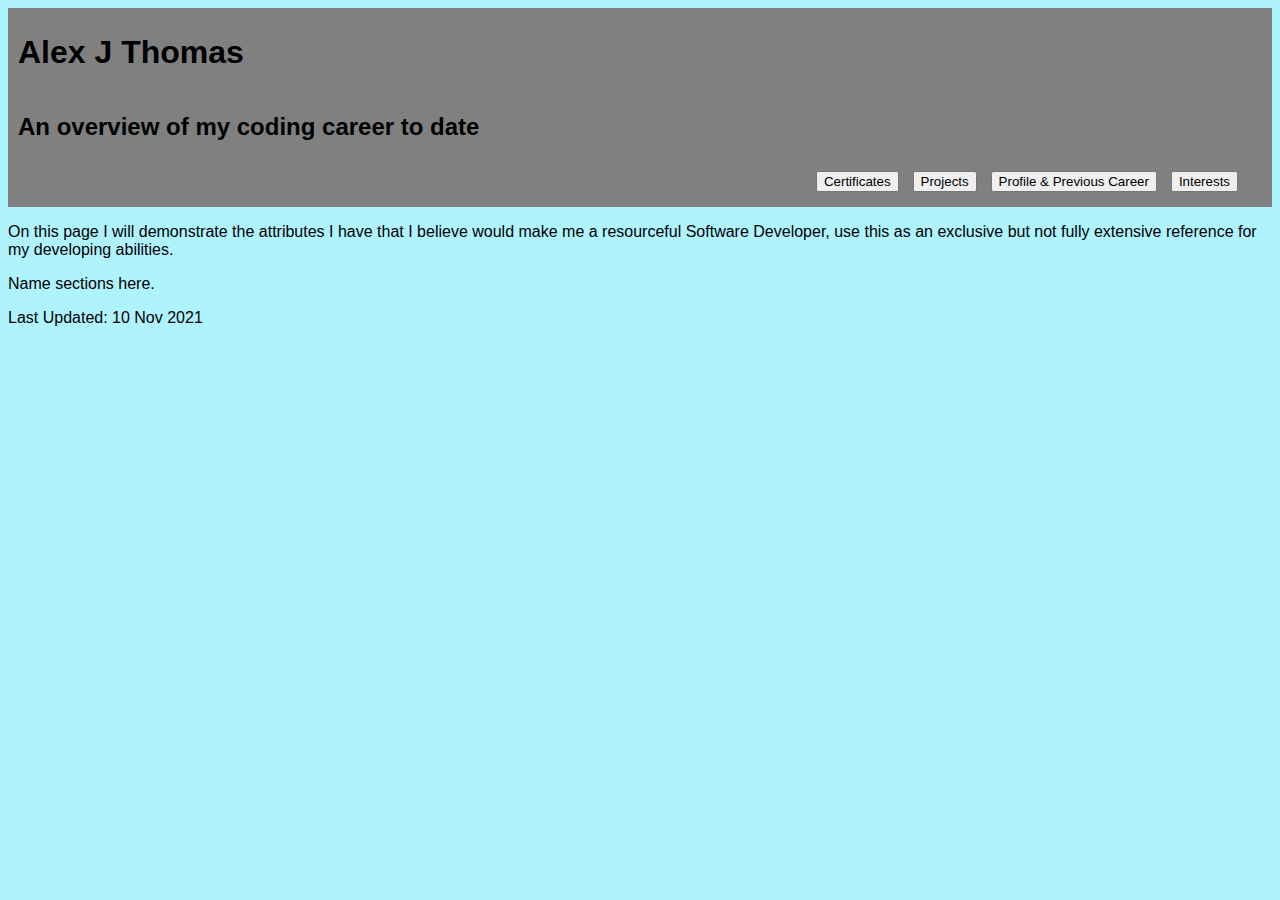
==== AJT Webpage.html @ 522d628b "Header Flexboxing" ====
<!DOCTYPE html>
<html lang="en">
<head>
    <link rel="stylesheet" href="styles/styles.css">
    <title>AJT Homepage</title>
</head>
<body>
    <header>
        <div class="headerText">
        <h1>Alex J Thomas</h1>
        <h2>An overview of my coding career to date</h2>
        <div>
        <div class="navButtons">
            <button type="button">Certificates</button>
            <button type="button">Projects</button>
            <button type="button">Profile & Previous Career</button>
            <button type="button">Interests</button>
        </div>
    </header>
    <main>
        <div>
        <p>On this page I will demonstrate the attributes I have that I believe would make me a resourceful Software Developer, use this as an exclusive but not fully extensive reference for my developing abilities.</p>
        </div>
        <div>
        <p>Name sections here.</p>
        </div>
    </main>




    <footer>
        <p>Last Updated: 10 Nov 2021</p>
    </footer>
</body>
---- styles/styles.css ----
body{
    background-color: #aff3ff;
    font-family: sans-serif;
}
header{
    background-color: grey;
}
.headerText{
    padding: 5px;
    margin: 5px;
    font-family: sans-serif;
    display: flex;
    flex-direction: column;
}
.navButtons{
    list-style-type: none;
    display: flex;
    flex-direction: row;
    justify-content: space-evenly;
    float: right;
    padding: 10px;
    width: 450px;
}
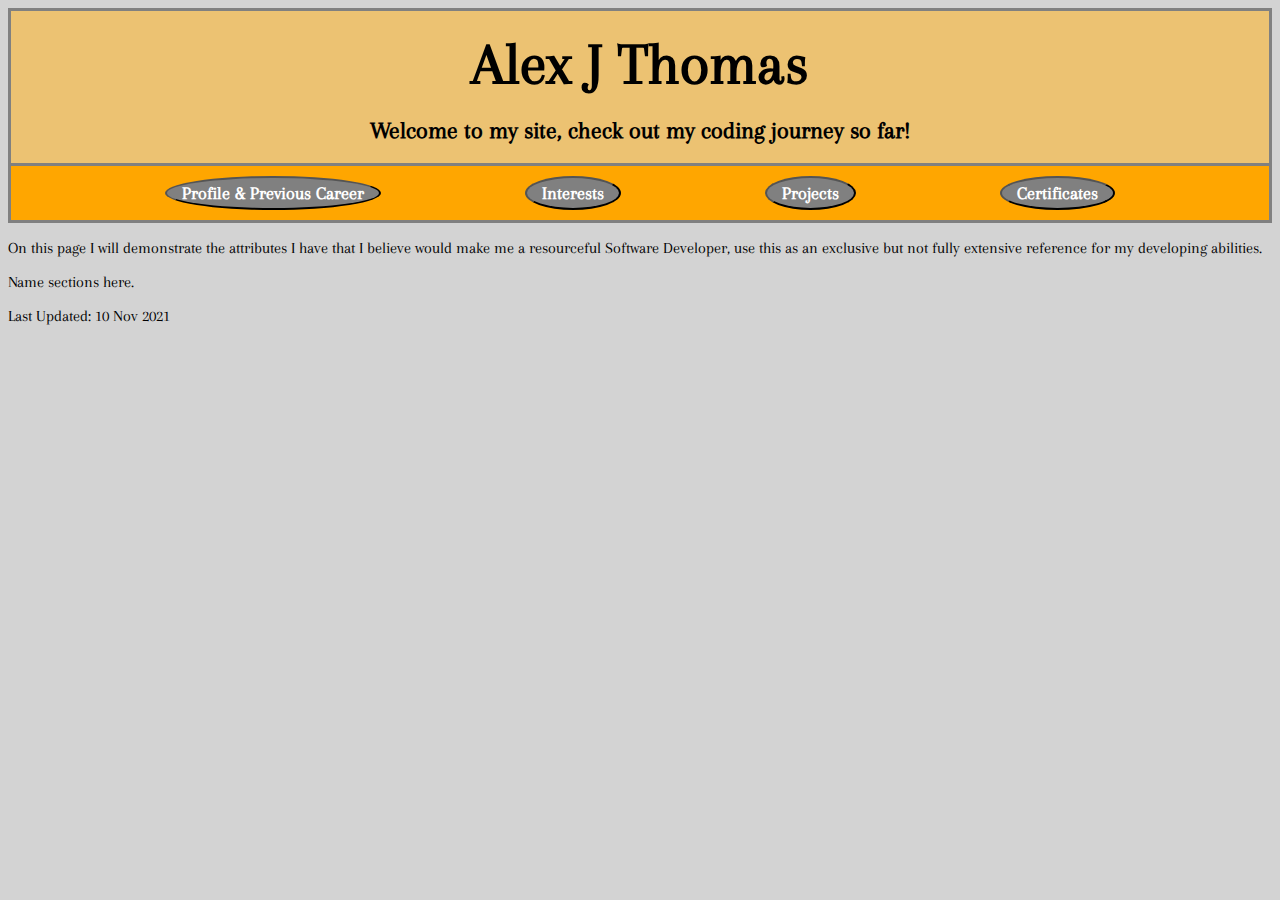
==== commit d4656198: "Edition of nav panel" ====
--- a/AJT Webpage.html
+++ b/AJT Webpage.html
@@ -2,21 +2,22 @@
 <html lang="en">
 <head>
     <link rel="stylesheet" href="styles/styles.css">
+    <link rel="stylesheet" href="https://fonts.googleapis.com/css?family=Arapey">
     <title>AJT Homepage</title>
 </head>
 <body>
     <header>
         <div class="headerText">
-        <h1>Alex J Thomas</h1>
-        <h2>An overview of my coding career to date</h2>
+            <h1>Alex J Thomas</h1>
+            <h2>Welcome to my site, check out my coding journey so far!</h2>
         <div>
-        <div class="navButtons">
-            <button type="button">Certificates</button>
-            <button type="button">Projects</button>
-            <button type="button">Profile & Previous Career</button>
-            <button type="button">Interests</button>
-        </div>
     </header>
+    <nav class="navBar">
+        <button type="button">Profile & Previous Career</button>
+        <button type="button">Interests</button>
+        <button type="button">Projects</button>
+        <button type="button">Certificates</button>
+    </nav>
     <main>
         <div>
         <p>On this page I will demonstrate the attributes I have that I believe would make me a resourceful Software Developer, use this as an exclusive but not fully extensive reference for my developing abilities.</p>
--- a/styles/styles.css
+++ b/styles/styles.css
@@ -1,23 +1,50 @@
 body{
-    background-color: #aff3ff;
-    font-family: sans-serif;
+    font-family: "Arapey";
+    background-color: lightgrey;
 }
+/*Organisation of the header*/
 header{
+    font-family: "Arapey";
     background-color: grey;
+    display:flex;
+    flex-direction: row;
 }
+/*Layout for the header text*/
 .headerText{
-    padding: 5px;
-    margin: 5px;
-    font-family: sans-serif;
-    display: flex;
-    flex-direction: column;
+    width: 100%;
+    background-color: rgb(236, 194, 114);
+    text-align: center;
+    border: solid;
+    border-color: grey;
 }
-.navButtons{
+h1{
+    font-size: 60px;
+    margin: 20px;
+}
+/*layout for navigation bar*/
+.navBar{
+    font-family: "Arapey";
     list-style-type: none;
     display: flex;
     flex-direction: row;
     justify-content: space-evenly;
-    float: right;
     padding: 10px;
-    width: 450px;
+    background-color: rgb(255, 166, 0);
+    border-bottom: solid;
+    border-left: solid;
+    border-right: solid;
+    border-color: grey;
 }
+Button{
+    background-color:grey;
+    color: white;
+    font-family: "Arapey";
+    font-weight: bolder;
+    font-size: large;
+    border-radius: 50%;
+    padding: 15px;
+    padding-top: 5px;
+    padding-bottom: 5px;
+}
+
+  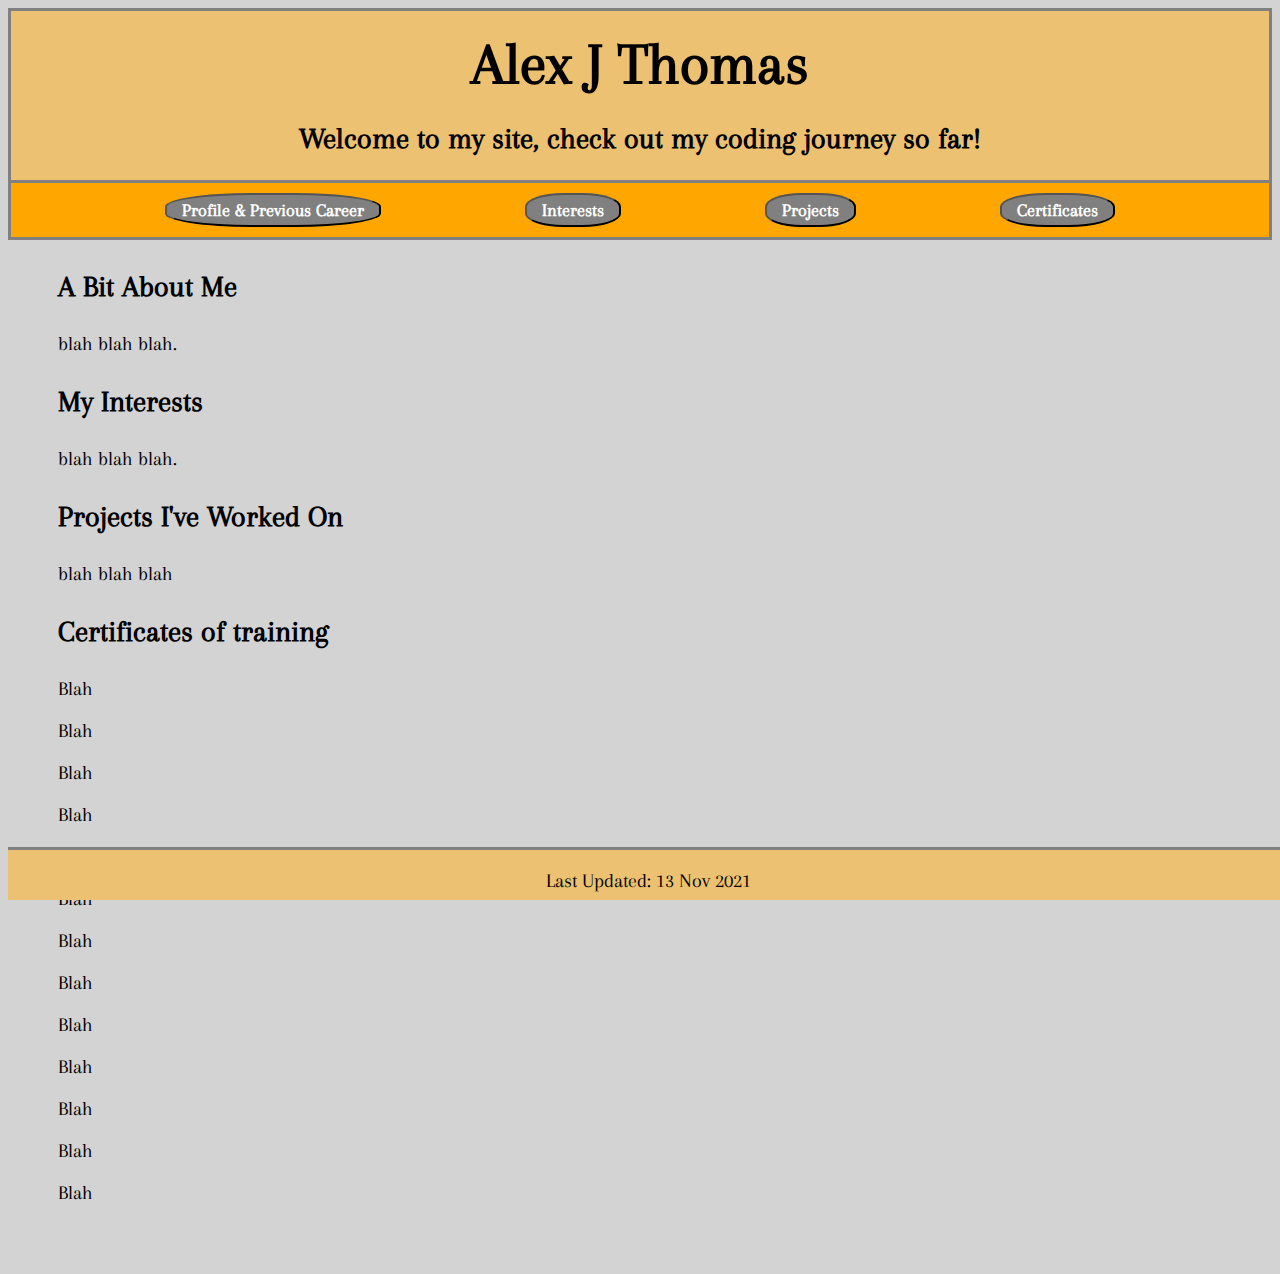
==== commit 612f46e0: "Footer Formatting and JS Link" ====
--- a/AJT Webpage.html
+++ b/AJT Webpage.html
@@ -1,8 +1,10 @@
 <!DOCTYPE html>
 <html lang="en">
 <head>
+    <meta charset="UTF-8">
     <link rel="stylesheet" href="styles/styles.css">
     <link rel="stylesheet" href="https://fonts.googleapis.com/css?family=Arapey">
+    <script type="text/javascript" src="/JS/javascript"></script>
     <title>AJT Homepage</title>
 </head>
 <body>
@@ -12,7 +14,7 @@
             <h2>Welcome to my site, check out my coding journey so far!</h2>
         <div>
     </header>
-    <nav class="navBar">
+    <nav id="navBar">
         <button type="button">Profile & Previous Career</button>
         <button type="button">Interests</button>
         <button type="button">Projects</button>
@@ -20,18 +22,40 @@
     </nav>
     <main>
         <div>
-        <p>On this page I will demonstrate the attributes I have that I believe would make me a resourceful Software Developer, use this as an exclusive but not fully extensive reference for my developing abilities.</p>
+            <h3>A Bit About Me</h3>
+            <p>blah blah blah.</p>
         </div>
         <div>
-        <p>Name sections here.</p>
+            <h3>My Interests</h3>
+            <p>blah blah blah.</p>
         </div>
+            <h3>Projects I've Worked On</h3>
+            <p>blah blah blah</p>
+        </div>
+        <div>
+            <h3>Certificates of training</h3>
+            <p>Blah</p>
+            <p>Blah</p>
+            <p>Blah</p>
+            <p>Blah</p>
+            <p>Blah</p>
+            <p>Blah</p>
+            <p>Blah</p>
+            <p>Blah</p>
+            <p>Blah</p>
+            <p>Blah</p>
+            <p>Blah</p>
+            <p>Blah</p>
+            <p>Blah</p>
+        </div>
+
     </main>
 
 
 
 
     <footer>
-        <p>Last Updated: 10 Nov 2021</p>
+        <p>Last Updated: 13 Nov 2021</p>
     </footer>
 </body>
         --- a/styles/styles.css
+++ b/styles/styles.css
@@ -18,11 +18,19 @@
     border-color: grey;
 }
 h1{
+    font-weight: bolder;
     font-size: 60px;
     margin: 20px;
 }
+h2{
+    font-size: 30px;
+}
+h3{
+    font-size: 30px;
+    font-weight: bolder;
+}
 /*layout for navigation bar*/
-.navBar{
+#navBar{
     font-family: "Arapey";
     list-style-type: none;
     display: flex;
@@ -41,10 +49,29 @@
     font-family: "Arapey";
     font-weight: bolder;
     font-size: large;
-    border-radius: 50%;
+    border-radius: 40%;
     padding: 15px;
     padding-top: 5px;
     padding-bottom: 5px;
 }
+main{
+    position: absolute;
+    padding-bottom: 50px;
+    padding-left: 50px;
+
+}
+p{
+    font-size: 20px;
+}
+footer{
+    position: fixed;
+    bottom: 0;
+    width: 100%;
+    height: 50px;
+    background:rgb(236, 194, 114);
+    text-align: center;
+    border-top: solid;
+    border-color: grey;
+}
 
   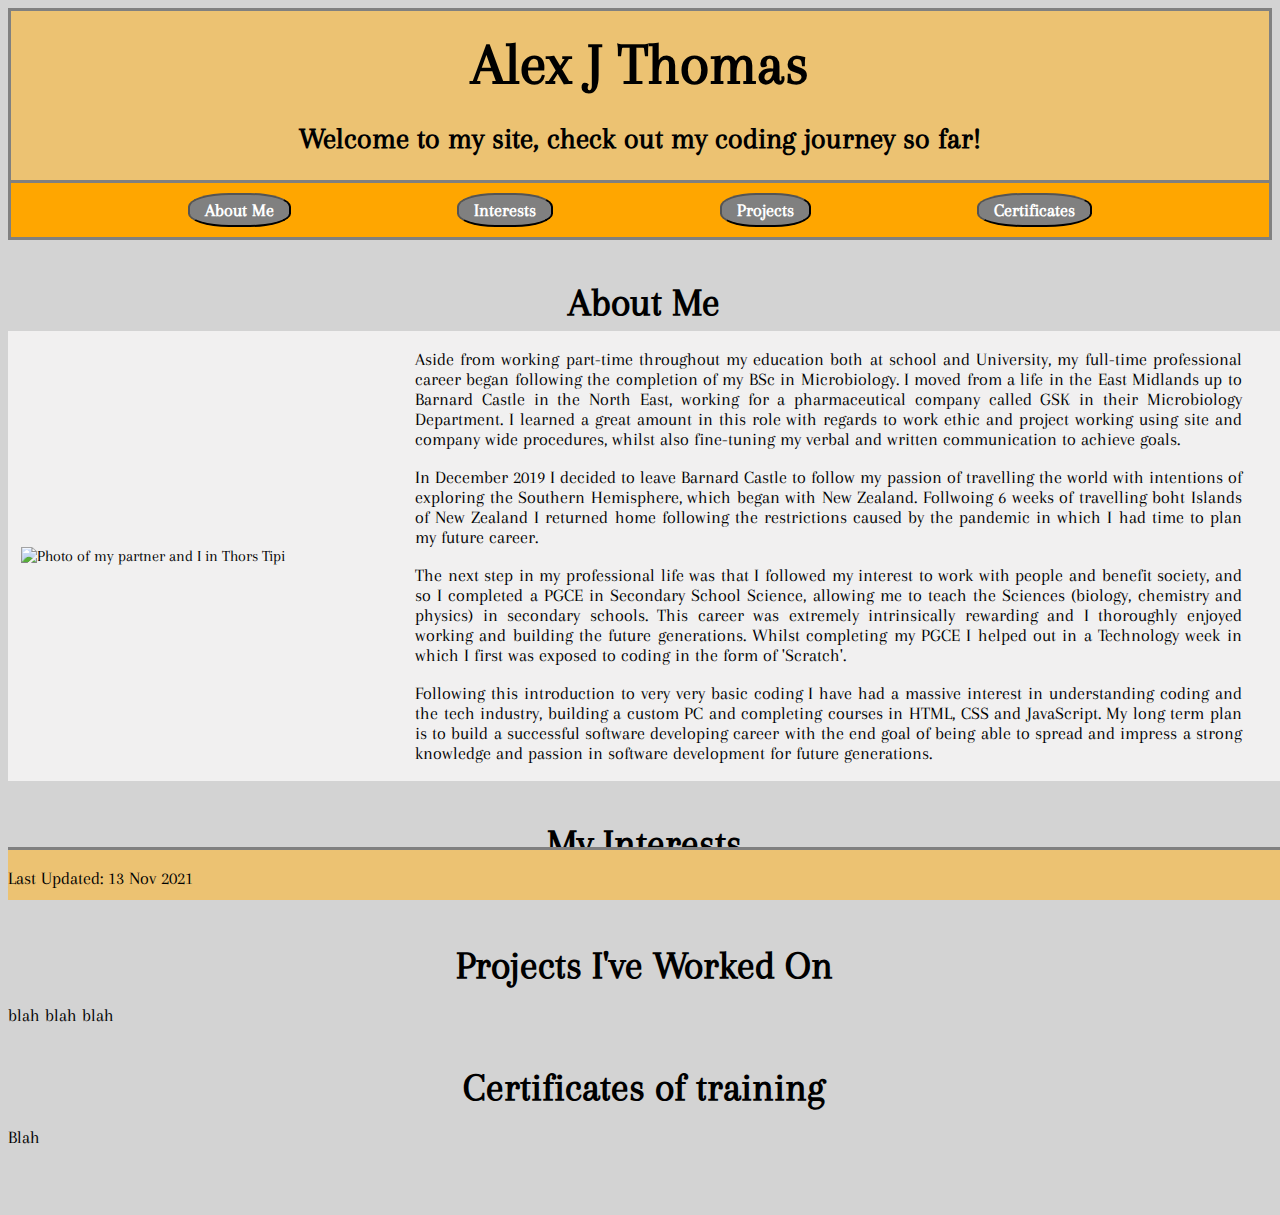
==== commit 77c9d86a: "Addition of About Me text" ====
--- a/AJT Webpage.html
+++ b/AJT Webpage.html
@@ -5,7 +5,7 @@
     <link rel="stylesheet" href="styles/styles.css">
     <link rel="stylesheet" href="https://fonts.googleapis.com/css?family=Arapey">
     <script type="text/javascript" src="/JS/javascript"></script>
-    <title>AJT Homepage</title>
+    <title>Alex J Thomas Profile</title>
 </head>
 <body>
     <header>
@@ -15,15 +15,23 @@
         <div>
     </header>
     <nav id="navBar">
-        <button type="button">Profile & Previous Career</button>
+        <button type="button">About Me</button>
         <button type="button">Interests</button>
         <button type="button">Projects</button>
         <button type="button">Certificates</button>
     </nav>
     <main>
         <div>
-            <h3>A Bit About Me</h3>
-            <p>blah blah blah.</p>
+            <h3>About Me</h3>
+            <div class="aboutMe">
+                <img class="amPic" alt="Photo of my partner and I in Thors Tipi" src="https://scontent.flba3-2.fna.fbcdn.net/v/t1.6435-9/79162894_2578554718889158_6795481892633182208_n.jpg?_nc_cat=106&ccb=1-5&_nc_sid=174925&_nc_ohc=fFv6Y_pV288AX8-ak0Z&_nc_ht=scontent.flba3-2.fna&oh=a6af0edffd0bf9211bacd4c5b203bf34&oe=61B56910">
+                <div class="amText">
+                    <p> Aside from working part-time throughout my education both at school and University, my full-time professional career began following the completion of my BSc in Microbiology. I moved from a life in the East Midlands up to Barnard Castle in the North East, working for a pharmaceutical company called GSK in their Microbiology Department. I learned a great amount in this role with regards to work ethic and project working using site and company wide procedures, whilst also fine-tuning my verbal and written communication to achieve goals.</p>
+                    <p> In December 2019 I decided to leave Barnard Castle to follow my passion of travelling the world with intentions of exploring the Southern Hemisphere, which began with New Zealand. Follwoing 6 weeks of travelling boht Islands of New Zealand I returned home following the restrictions caused by the pandemic in which I had time to plan my future career.</p>
+                    <p> The next step in my professional life was that I followed my interest to work with people and benefit society, and so I completed a PGCE in Secondary School Science, allowing me to teach the Sciences (biology, chemistry and physics) in secondary schools. This career was extremely intrinsically rewarding and I thoroughly enjoyed working and building the future generations. Whilst completing my PGCE I helped out in a Technology week in which I first was exposed to coding in the form of 'Scratch'.</p>
+                    <p> Following this introduction to very very basic coding I have had a massive interest in understanding coding and the tech industry, building a custom PC and completing courses in HTML, CSS and JavaScript. My long term plan is to build a successful software developing career with the end goal of being able to spread and impress a strong knowledge and passion in software development for future generations.</p>
+                </div>
+            </div>
         </div>
         <div>
             <h3>My Interests</h3>
@@ -34,18 +42,6 @@
         </div>
         <div>
             <h3>Certificates of training</h3>
-            <p>Blah</p>
-            <p>Blah</p>
-            <p>Blah</p>
-            <p>Blah</p>
-            <p>Blah</p>
-            <p>Blah</p>
-            <p>Blah</p>
-            <p>Blah</p>
-            <p>Blah</p>
-            <p>Blah</p>
-            <p>Blah</p>
-            <p>Blah</p>
             <p>Blah</p>
         </div>
 
--- a/styles/styles.css
+++ b/styles/styles.css
@@ -26,9 +26,30 @@
     font-size: 30px;
 }
 h3{
-    font-size: 30px;
+    font-size: 40px;
     font-weight: bolder;
+    margin-bottom: 7px;
+    text-align: center;
 }
+/*About me section flexbox test and image*/
+.aboutMe{
+    background-color: rgb(241, 240, 240);
+    display: flex;
+    justify-content: start;
+    align-items: center;
+    position: relative;
+    width: 100%;
+}
+.amPic{
+    height: auto;
+    width: 30%;
+    margin-right: 1%;
+    margin-left: 1%;
+}
+.amText{
+width: 65%;
+}
+
 /*layout for navigation bar*/
 #navBar{
     font-family: "Arapey";
@@ -57,14 +78,14 @@
 main{
     position: absolute;
     padding-bottom: 50px;
-    padding-left: 50px;
-
 }
 p{
-    font-size: 20px;
+    font-size: 18px;
+    text-align: justify;
 }
 footer{
     position: fixed;
+    display: block;
     bottom: 0;
     width: 100%;
     height: 50px;
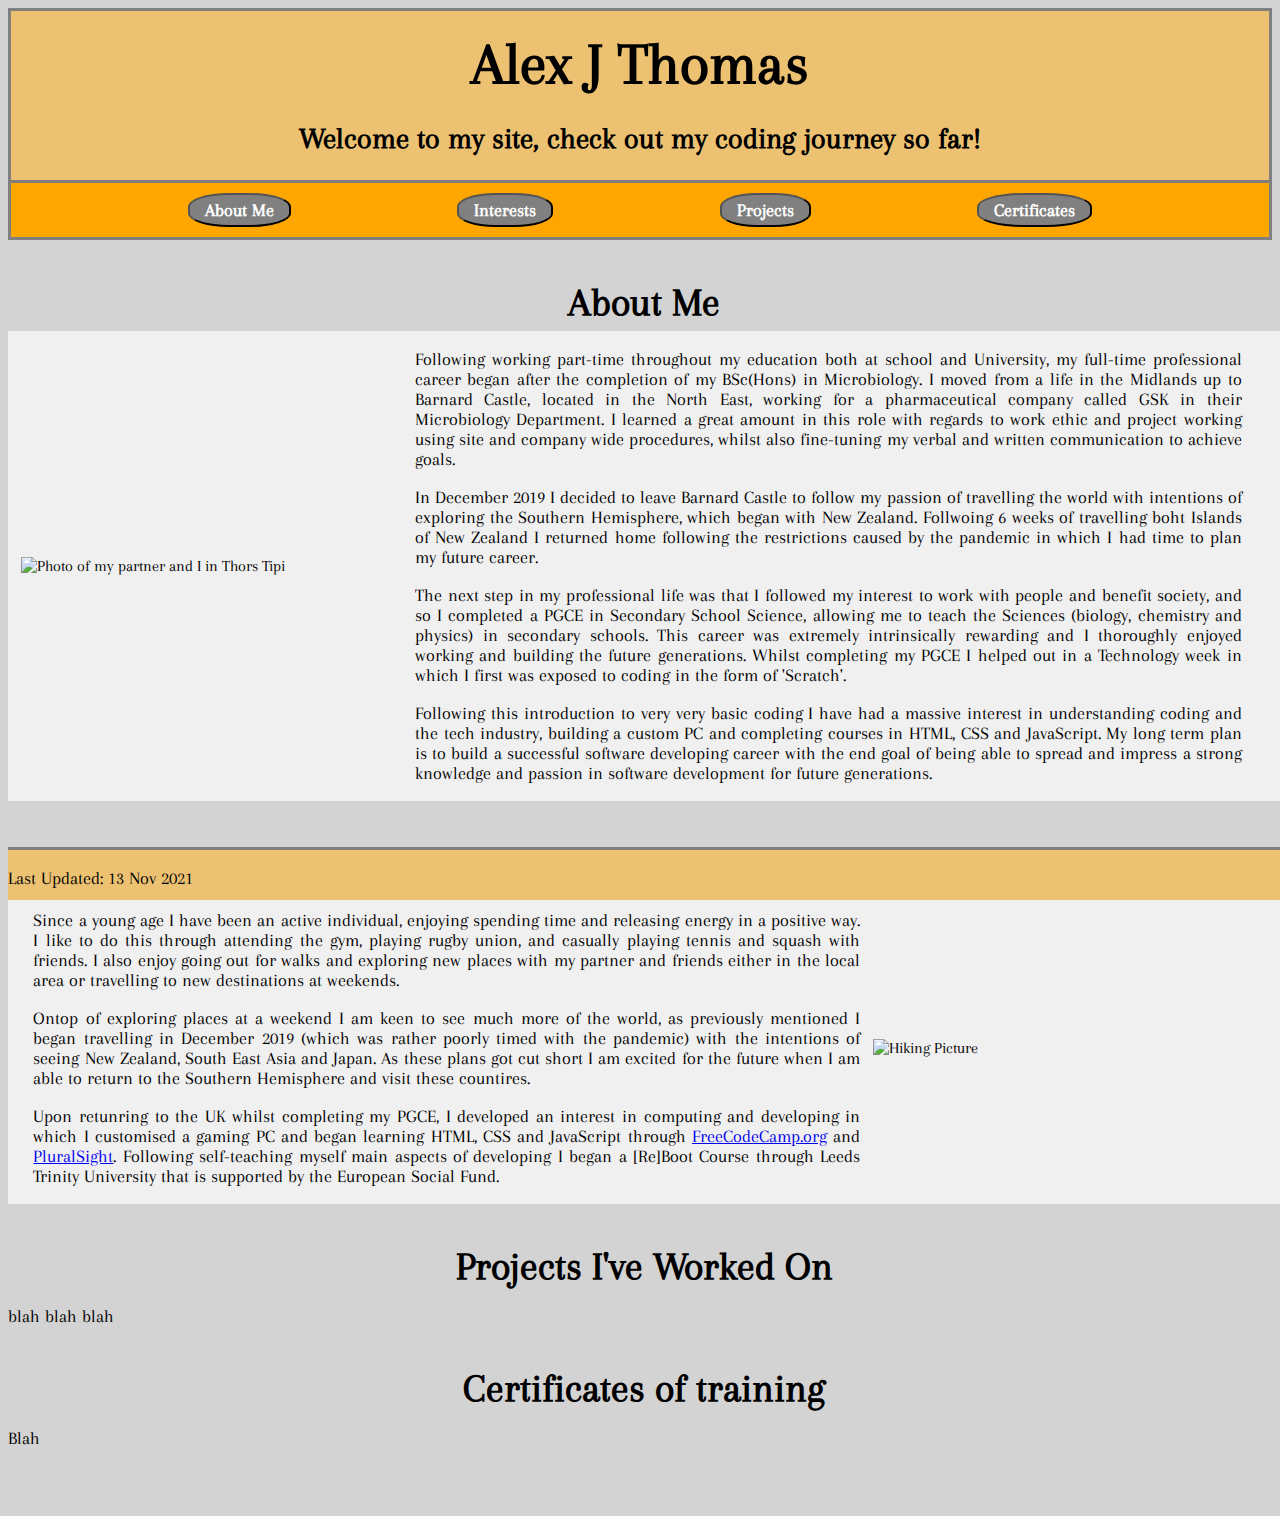
==== commit 23986745: "Addition of interests" ====
--- a/AJT Webpage.html
+++ b/AJT Webpage.html
@@ -23,10 +23,10 @@
     <main>
         <div>
             <h3>About Me</h3>
-            <div class="aboutMe">
+            <div class="paraPic">
                 <img class="amPic" alt="Photo of my partner and I in Thors Tipi" src="https://scontent.flba3-2.fna.fbcdn.net/v/t1.6435-9/79162894_2578554718889158_6795481892633182208_n.jpg?_nc_cat=106&ccb=1-5&_nc_sid=174925&_nc_ohc=fFv6Y_pV288AX8-ak0Z&_nc_ht=scontent.flba3-2.fna&oh=a6af0edffd0bf9211bacd4c5b203bf34&oe=61B56910">
                 <div class="amText">
-                    <p> Aside from working part-time throughout my education both at school and University, my full-time professional career began following the completion of my BSc in Microbiology. I moved from a life in the East Midlands up to Barnard Castle in the North East, working for a pharmaceutical company called GSK in their Microbiology Department. I learned a great amount in this role with regards to work ethic and project working using site and company wide procedures, whilst also fine-tuning my verbal and written communication to achieve goals.</p>
+                    <p> Following working part-time throughout my education both at school and University, my full-time professional career began after the completion of my BSc(Hons) in Microbiology. I moved from a life in the Midlands up to Barnard Castle, located in the North East, working for a pharmaceutical company called GSK in their Microbiology Department. I learned a great amount in this role with regards to work ethic and project working using site and company wide procedures, whilst also fine-tuning my verbal and written communication to achieve goals.</p>
                     <p> In December 2019 I decided to leave Barnard Castle to follow my passion of travelling the world with intentions of exploring the Southern Hemisphere, which began with New Zealand. Follwoing 6 weeks of travelling boht Islands of New Zealand I returned home following the restrictions caused by the pandemic in which I had time to plan my future career.</p>
                     <p> The next step in my professional life was that I followed my interest to work with people and benefit society, and so I completed a PGCE in Secondary School Science, allowing me to teach the Sciences (biology, chemistry and physics) in secondary schools. This career was extremely intrinsically rewarding and I thoroughly enjoyed working and building the future generations. Whilst completing my PGCE I helped out in a Technology week in which I first was exposed to coding in the form of 'Scratch'.</p>
                     <p> Following this introduction to very very basic coding I have had a massive interest in understanding coding and the tech industry, building a custom PC and completing courses in HTML, CSS and JavaScript. My long term plan is to build a successful software developing career with the end goal of being able to spread and impress a strong knowledge and passion in software development for future generations.</p>
@@ -35,7 +35,14 @@
         </div>
         <div>
             <h3>My Interests</h3>
-            <p>blah blah blah.</p>
+                <div class="paraPic">
+                    <div class="intText">
+                        <p> Since a young age I have been an active individual, enjoying spending time and releasing energy in a positive way. I like to do this through attending the gym, playing rugby union, and casually playing tennis and squash with friends. I also enjoy going out for walks and exploring new places with my partner and friends either in the local area or travelling to new destinations at weekends.</p>
+                        <p> Ontop of exploring places at a weekend I am keen to see much more of the world, as previously mentioned I began travelling in December 2019 (which was rather poorly timed with the pandemic) with the intentions of seeing New Zealand, South East Asia and Japan. As these plans got cut short I am excited for the future when I am able to return to the Southern Hemisphere and visit these countires.</p>
+                        <p> Upon retunring to the UK whilst completing my PGCE, I developed an interest in computing and developing in which I customised a gaming PC and began learning HTML, CSS and JavaScript through <a href="https://www.freecodecamp.org/">FreeCodeCamp.org</a> and <a href="https://www.pluralsight.com/">PluralSight</a>. Following self-teaching myself main aspects of developing I began a [Re]Boot Course through Leeds Trinity University that is supported by the European Social Fund.</p>
+                    </div>
+                    <img class="intPic" alt="Hiking Picture" src="https://scontent.flba3-2.fna.fbcdn.net/v/t1.18169-9/11665516_833999230011391_2859949090443527290_n.jpg?_nc_cat=111&ccb=1-5&_nc_sid=19026a&_nc_ohc=f35KGz3iczEAX_ttLiK&_nc_ht=scontent.flba3-2.fna&oh=d49c277dd34dfec1c7a853e550dfea25&oe=61B66753">
+                </div>
         </div>
             <h3>Projects I've Worked On</h3>
             <p>blah blah blah</p>
--- a/styles/styles.css
+++ b/styles/styles.css
@@ -31,24 +31,6 @@
     margin-bottom: 7px;
     text-align: center;
 }
-/*About me section flexbox test and image*/
-.aboutMe{
-    background-color: rgb(241, 240, 240);
-    display: flex;
-    justify-content: start;
-    align-items: center;
-    position: relative;
-    width: 100%;
-}
-.amPic{
-    height: auto;
-    width: 30%;
-    margin-right: 1%;
-    margin-left: 1%;
-}
-.amText{
-width: 65%;
-}
 
 /*layout for navigation bar*/
 #navBar{
@@ -75,6 +57,37 @@
     padding-top: 5px;
     padding-bottom: 5px;
 }
+/*Paragraph and picture flexbox*/
+.paraPic{
+    background-color: rgb(241, 240, 240);
+    display: flex;
+    justify-content: start;
+    align-items: center;
+    position: relative;
+    width: 100%;
+}
+/*About me section flexbox text and image*/
+.amPic{
+    height: auto;
+    width: 30%;
+    margin-right: 1%;
+    margin-left: 1%;
+}
+.amText{
+width: 65%;
+}
+/*My Interests section flexbox text and image*/
+.intPic{
+    height: auto;
+    width: 30%;
+    margin-right: 1%;
+    margin-left: 1%;
+}
+.intText{
+    width: 65%;
+    margin-left: 2%;
+}
+
 main{
     position: absolute;
     padding-bottom: 50px;
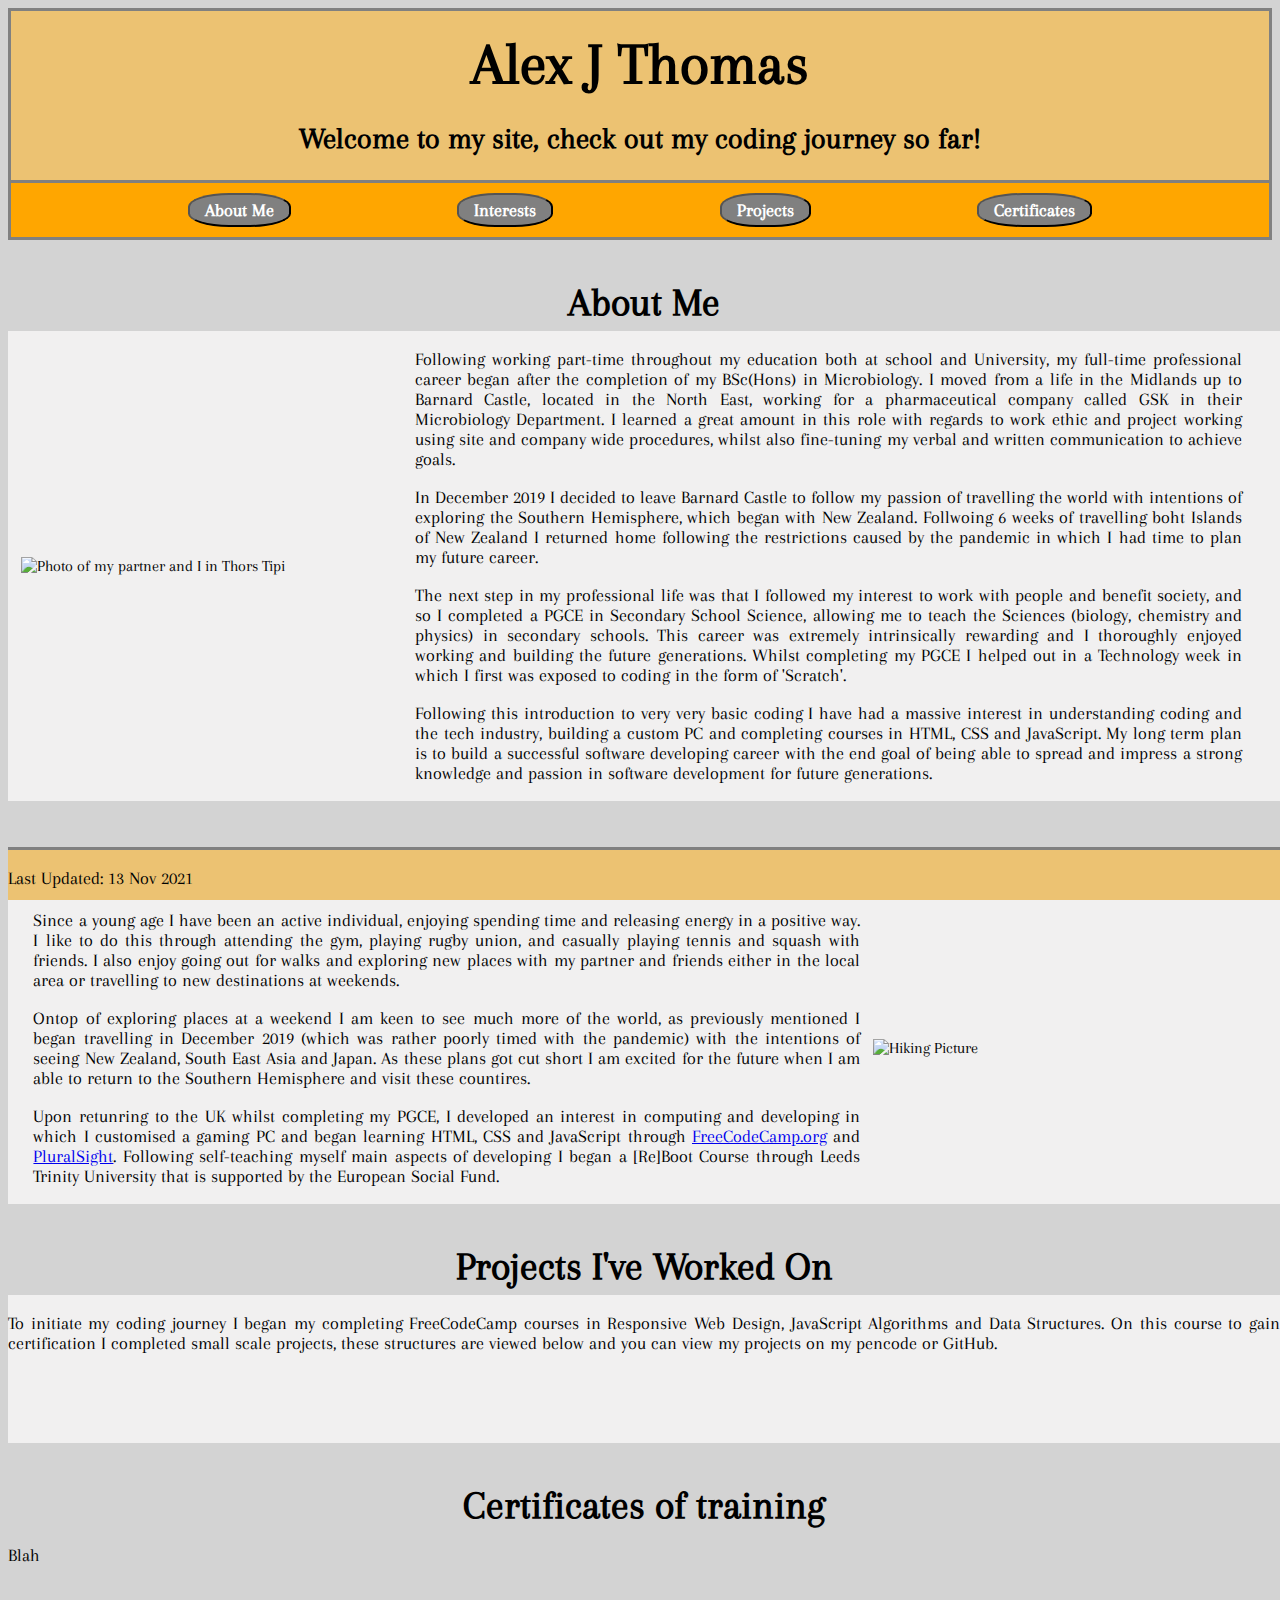
==== commit c21e40dc: "Projects section" ====
--- a/AJT Webpage.html
+++ b/AJT Webpage.html
@@ -45,7 +45,18 @@
                 </div>
         </div>
             <h3>Projects I've Worked On</h3>
-            <p>blah blah blah</p>
+                <div class="paraPic">
+                    <p> To initiate my coding journey I began my completing FreeCodeCamp courses in Responsive Web Design, JavaScript Algorithms and Data Structures. On this course to gain certification I completed small scale projects, these structures are viewed below and you can view my projects on my pencode or GitHub. </p>
+                    <img class="" alt="" src="">
+                </div>
+                <div class="paraPic">
+                    <p>   </p>
+                    <img class="" alt="" src="">
+                </div>
+                <div class="paraPic">
+                    <p> </p>
+                    <img class="" alt="" src="">
+                </div>
         </div>
         <div>
             <h3>Certificates of training</h3>
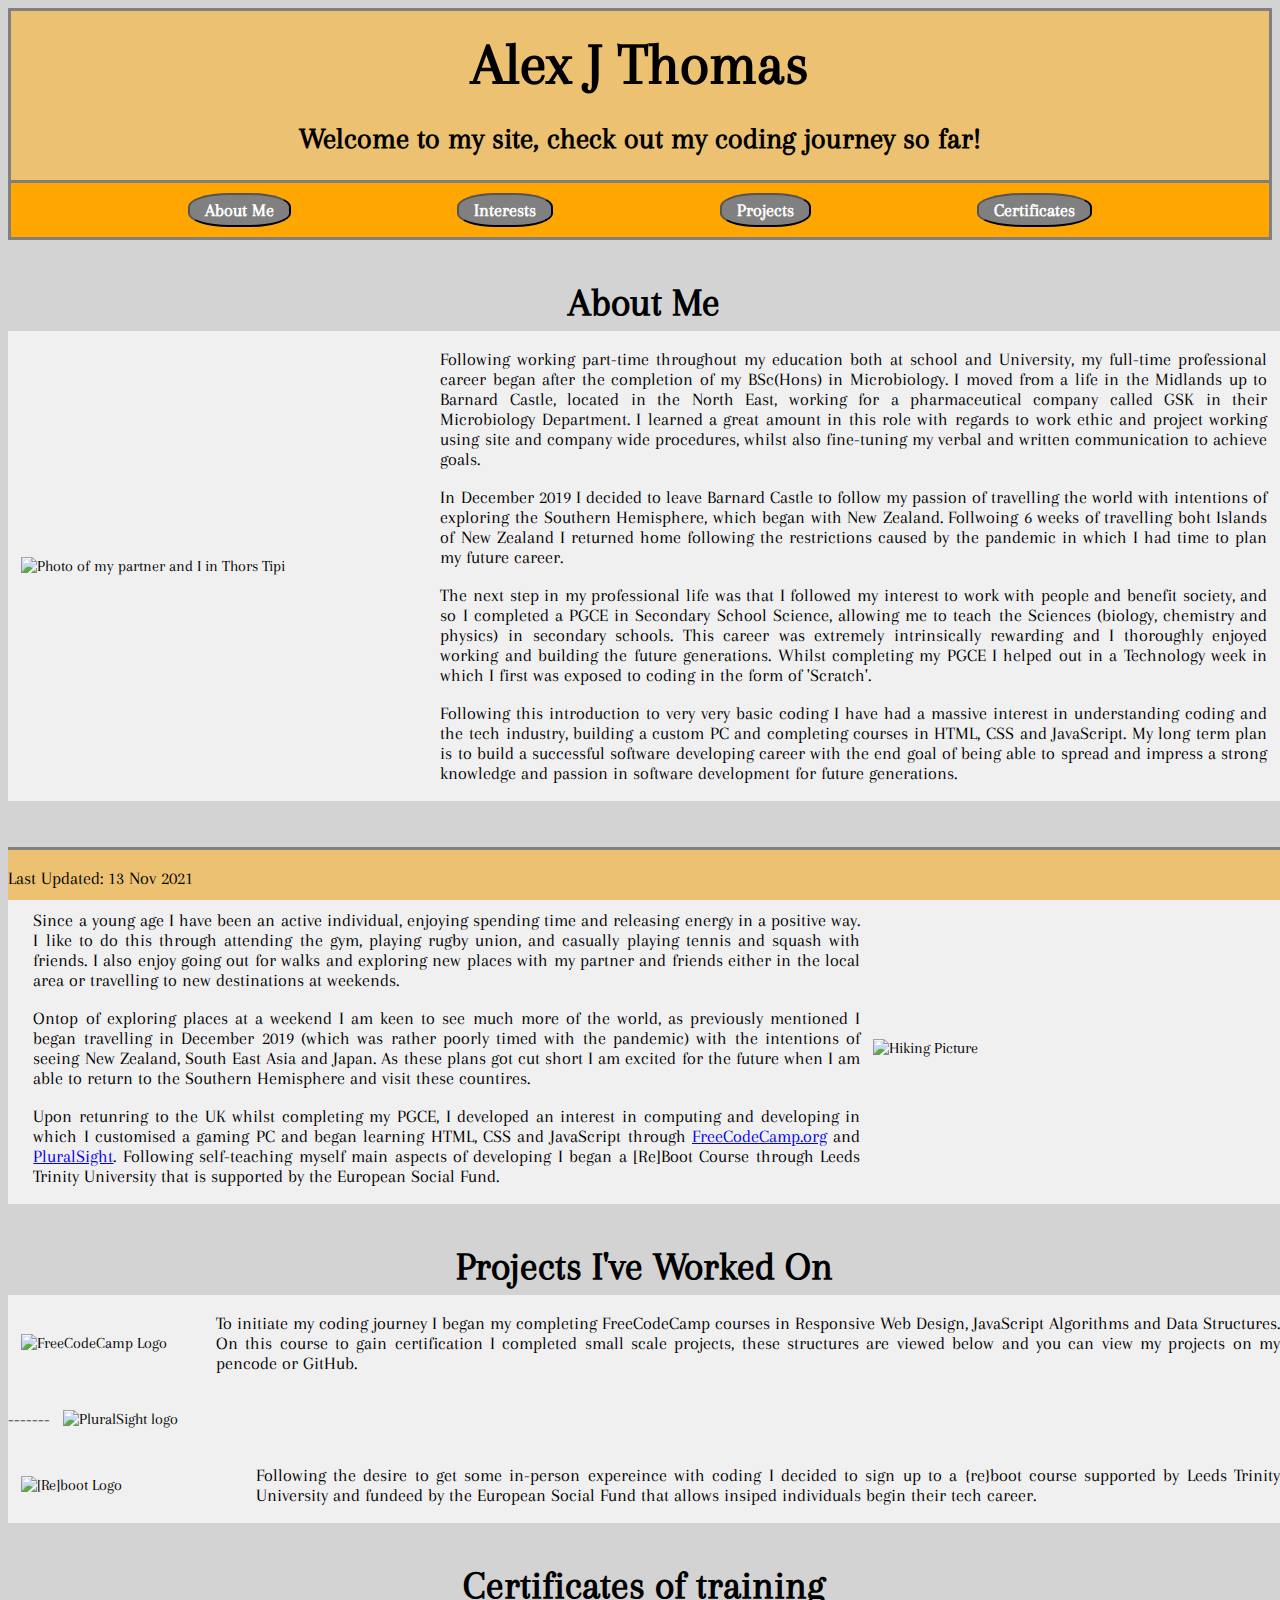
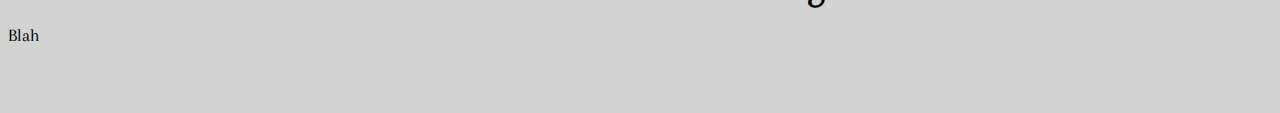
==== commit b2629fca: "Update to projects section" ====
--- a/AJT Webpage.html
+++ b/AJT Webpage.html
@@ -24,8 +24,8 @@
         <div>
             <h3>About Me</h3>
             <div class="paraPic">
-                <img class="amPic" alt="Photo of my partner and I in Thors Tipi" src="https://scontent.flba3-2.fna.fbcdn.net/v/t1.6435-9/79162894_2578554718889158_6795481892633182208_n.jpg?_nc_cat=106&ccb=1-5&_nc_sid=174925&_nc_ohc=fFv6Y_pV288AX8-ak0Z&_nc_ht=scontent.flba3-2.fna&oh=a6af0edffd0bf9211bacd4c5b203bf34&oe=61B56910">
-                <div class="amText">
+                <img class="intPic" alt="Photo of my partner and I in Thors Tipi" src="https://scontent.flba3-2.fna.fbcdn.net/v/t1.6435-9/79162894_2578554718889158_6795481892633182208_n.jpg?_nc_cat=106&ccb=1-5&_nc_sid=174925&_nc_ohc=fFv6Y_pV288AX8-ak0Z&_nc_ht=scontent.flba3-2.fna&oh=a6af0edffd0bf9211bacd4c5b203bf34&oe=61B56910">
+                <div class="intText">
                     <p> Following working part-time throughout my education both at school and University, my full-time professional career began after the completion of my BSc(Hons) in Microbiology. I moved from a life in the Midlands up to Barnard Castle, located in the North East, working for a pharmaceutical company called GSK in their Microbiology Department. I learned a great amount in this role with regards to work ethic and project working using site and company wide procedures, whilst also fine-tuning my verbal and written communication to achieve goals.</p>
                     <p> In December 2019 I decided to leave Barnard Castle to follow my passion of travelling the world with intentions of exploring the Southern Hemisphere, which began with New Zealand. Follwoing 6 weeks of travelling boht Islands of New Zealand I returned home following the restrictions caused by the pandemic in which I had time to plan my future career.</p>
                     <p> The next step in my professional life was that I followed my interest to work with people and benefit society, and so I completed a PGCE in Secondary School Science, allowing me to teach the Sciences (biology, chemistry and physics) in secondary schools. This career was extremely intrinsically rewarding and I thoroughly enjoyed working and building the future generations. Whilst completing my PGCE I helped out in a Technology week in which I first was exposed to coding in the form of 'Scratch'.</p>
@@ -46,16 +46,16 @@
         </div>
             <h3>Projects I've Worked On</h3>
                 <div class="paraPic">
+                    <img class="intPic" alt="FreeCodeCamp Logo" src="https://design-style-guide.freecodecamp.org/downloads/fcc_primary_small.jpg">
                     <p> To initiate my coding journey I began my completing FreeCodeCamp courses in Responsive Web Design, JavaScript Algorithms and Data Structures. On this course to gain certification I completed small scale projects, these structures are viewed below and you can view my projects on my pencode or GitHub. </p>
-                    <img class="" alt="" src="">
                 </div>
                 <div class="paraPic">
-                    <p>   </p>
-                    <img class="" alt="" src="">
+                    <p>-------</p>
+                    <img class="intPic" alt="PluralSight logo" src="">
                 </div>
                 <div class="paraPic">
-                    <p> </p>
-                    <img class="" alt="" src="">
+                    <img class="intPic" alt="[Re]boot Logo" src="https://pbs.twimg.com/profile_images/1296054787444813826/4PqaLI7a_400x400.jpg">
+                    <p> Following the desire to get some in-person expereince with coding I decided to sign up to a {re}boot course supported by Leeds Trinity University and fundeed by the European Social Fund that allows insiped individuals begin their tech career. </p>
                 </div>
         </div>
         <div>
--- a/styles/styles.css
+++ b/styles/styles.css
@@ -66,17 +66,8 @@
     position: relative;
     width: 100%;
 }
-/*About me section flexbox text and image*/
-.amPic{
-    height: auto;
-    width: 30%;
-    margin-right: 1%;
-    margin-left: 1%;
-}
-.amText{
-width: 65%;
-}
-/*My Interests section flexbox text and image*/
+
+/*My next to text pictures section flexbox text and image*/
 .intPic{
     height: auto;
     width: 30%;
@@ -108,4 +99,5 @@
     border-color: grey;
 }
 
+/*Small images next to small text in projects section - is this needed of just add links below??.
   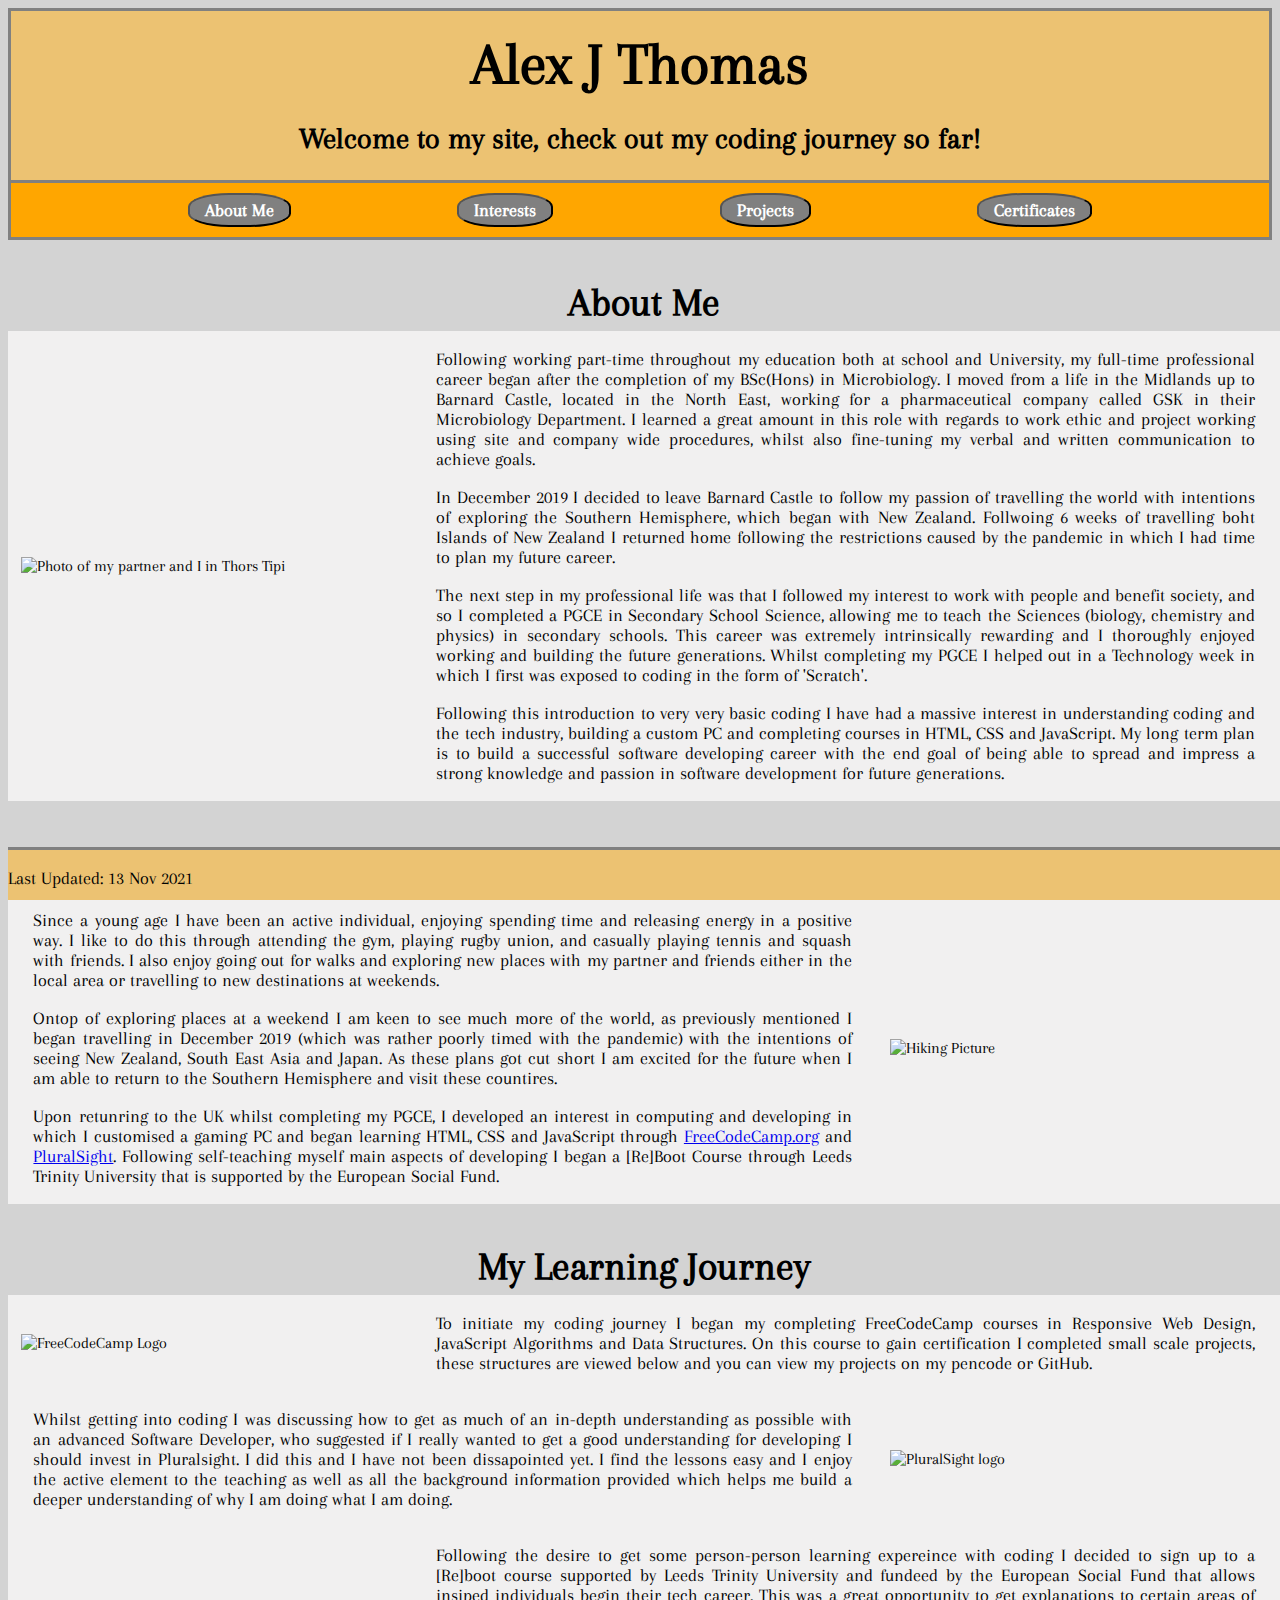
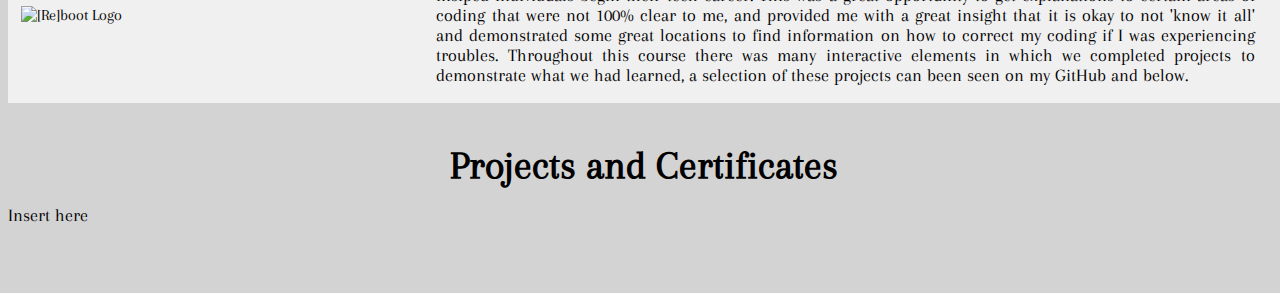
==== commit 342f181f: "My learning background added" ====
--- a/AJT Webpage.html
+++ b/AJT Webpage.html
@@ -44,30 +44,26 @@
                     <img class="intPic" alt="Hiking Picture" src="https://scontent.flba3-2.fna.fbcdn.net/v/t1.18169-9/11665516_833999230011391_2859949090443527290_n.jpg?_nc_cat=111&ccb=1-5&_nc_sid=19026a&_nc_ohc=f35KGz3iczEAX_ttLiK&_nc_ht=scontent.flba3-2.fna&oh=d49c277dd34dfec1c7a853e550dfea25&oe=61B66753">
                 </div>
         </div>
-            <h3>Projects I've Worked On</h3>
+            <h3> My Learning Journey </h3>
                 <div class="paraPic">
                     <img class="intPic" alt="FreeCodeCamp Logo" src="https://design-style-guide.freecodecamp.org/downloads/fcc_primary_small.jpg">
-                    <p> To initiate my coding journey I began my completing FreeCodeCamp courses in Responsive Web Design, JavaScript Algorithms and Data Structures. On this course to gain certification I completed small scale projects, these structures are viewed below and you can view my projects on my pencode or GitHub. </p>
+                    <p class="intText"> To initiate my coding journey I began my completing FreeCodeCamp courses in Responsive Web Design, JavaScript Algorithms and Data Structures. On this course to gain certification I completed small scale projects, these structures are viewed below and you can view my projects on my pencode or GitHub. </p>
                 </div>
                 <div class="paraPic">
-                    <p>-------</p>
-                    <img class="intPic" alt="PluralSight logo" src="">
+                    <p class="intText"> Whilst getting into coding I was discussing how to get as much of an in-depth understanding as possible with an advanced Software Developer, who suggested if I really wanted to get a good understanding for developing I should invest in Pluralsight. I did this and I have not been dissapointed yet. I find the lessons easy and I enjoy the active element to the teaching as well as all the background information provided which helps me build a deeper understanding of why I am doing what I am doing.</p>
+                    <img class="intPic" alt="PluralSight logo" src="https://www.gartner.com/imagesrv/peer-insights/vendors/logos/pluralsight.png">
                 </div>
                 <div class="paraPic">
-                    <img class="intPic" alt="[Re]boot Logo" src="https://pbs.twimg.com/profile_images/1296054787444813826/4PqaLI7a_400x400.jpg">
-                    <p> Following the desire to get some in-person expereince with coding I decided to sign up to a {re}boot course supported by Leeds Trinity University and fundeed by the European Social Fund that allows insiped individuals begin their tech career. </p>
+                    <img class="intPic" alt="[Re]boot Logo" src="https://images.squarespace-cdn.com/content/v1/54c174ede4b09cfa7859949a/1602758394262-WVKV8ROM5892072R7K6N/Leeds+Trinity+University+logo.png">
+                    <p class="intText"> Following the desire to get some person-person learning expereince with coding I decided to sign up to a [Re]boot course supported by Leeds Trinity University and fundeed by the European Social Fund that allows insiped individuals begin their tech career. This was a great opportunity to get explanations to certain areas of coding that were not 100% clear to me, and provided me with a great insight that it is okay to not 'know it all' and demonstrated some great locations to find information on how to correct my coding if I was experiencing troubles. Throughout this course there was many interactive elements in which we completed projects to demonstrate what we had learned, a selection of these projects can been seen on my GitHub and below. </p>
                 </div>
         </div>
         <div>
-            <h3>Certificates of training</h3>
-            <p>Blah</p>
+            <h3>Projects and Certificates</h3>
+            <p>Insert here</p>
         </div>
 
     </main>
-
-
-
-
     <footer>
         <p>Last Updated: 13 Nov 2021</p>
     </footer>
--- a/styles/styles.css
+++ b/styles/styles.css
@@ -77,6 +77,7 @@
 .intText{
     width: 65%;
     margin-left: 2%;
+    margin-right: 2%;
 }
 
 main{
